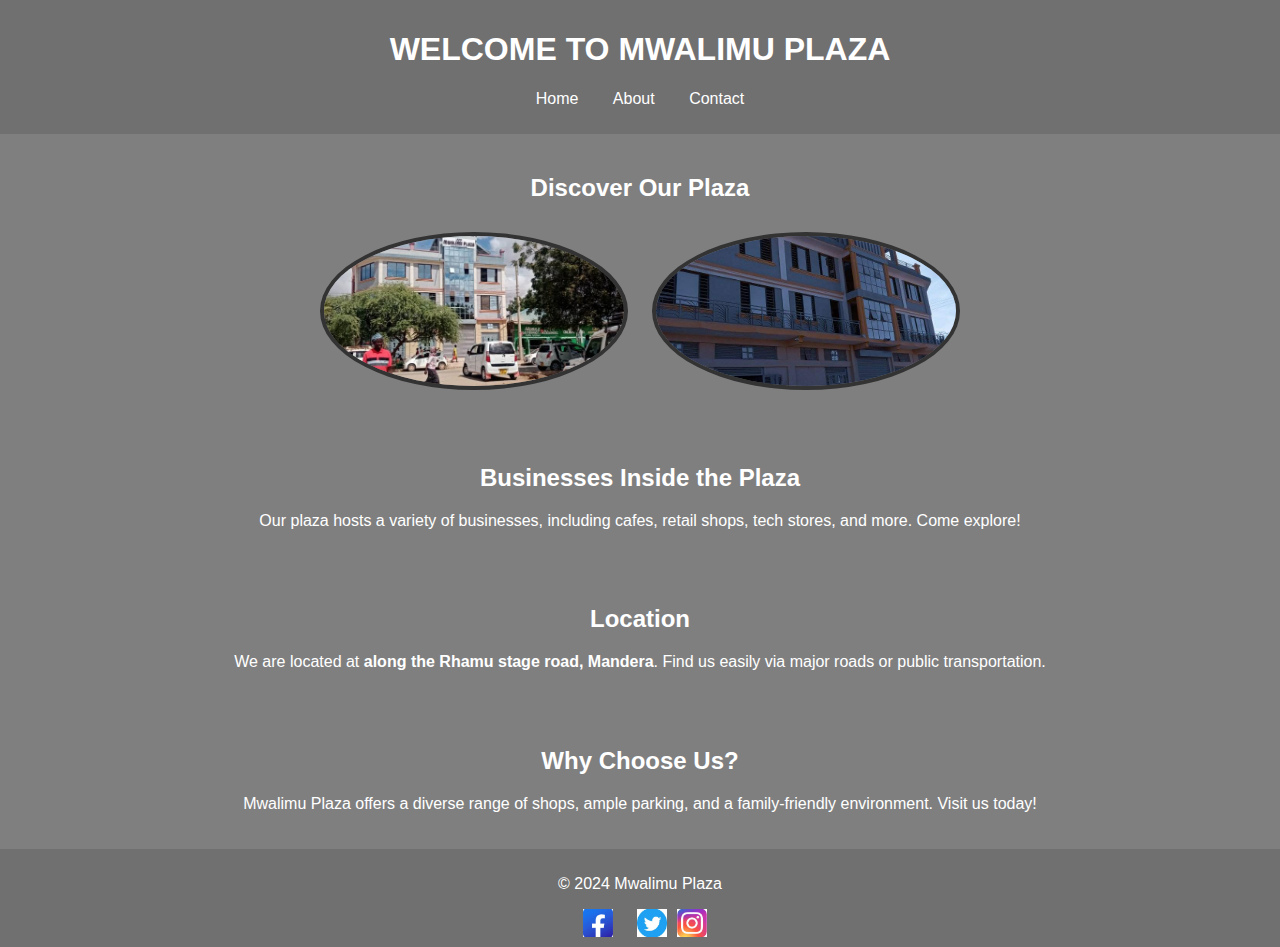
==== index.html @ 73f76951 "Update index.html" ====
<!DOCTYPE html>
<html lang="en">
<head>
    <meta charset="UTF-8">
    <meta name="viewport" content="width=device-width, initial-scale=1.0">
    <title>Mwalimu Plaza</title>
    <link rel="stylesheet" href="./css/styles.css">
</head>
<body>
    <header>
        <h1>WELCOME TO MWALIMU PLAZA</h1>
        <nav>
            <ul>
                <li><a href="index.html">Home</a></li>
                <li><a href="about.html">About</a></li>
                <li><a href="contact.html">Contact</a></li>
            </ul>
        </nav>
    </header>

    <section id="plaza-images">
        <h2>Discover Our Plaza</h2>
         <div class="profile-container1">
            <img src="assests/image3.jpg.jpg" alt="Mwalimu business" class="profile-photo">           <img src="assests/image1.jpg.jpg" alt="MOULID MOHAMED MAHAT" class="profile-photo"><!-- Add your photo here -->
        </div>
    </section>

    <section id="businesses">
        <h2>Businesses Inside the Plaza</h2>
        <p>Our plaza hosts a variety of businesses, including cafes, retail shops, tech stores, and more. Come explore!</p>
    </section>

    <section id="location">
        <h2>Location</h2>
        <p>We are located at <strong>along the Rhamu stage road, Mandera</strong>. Find us easily via major roads or public transportation.</p>
    </section>

    <section id="advertisement">
        <h2>Why Choose Us?</h2>
        <p>Mwalimu Plaza offers a diverse range of shops, ample parking, and a family-friendly environment. Visit us today!</p>
    </section>

    <footer>
        <p>&copy; 2024 Mwalimu Plaza</p>
        <div class="social">
            <a href="https://facebook.com"><img src="assests/facebook-logo.jpeg" alt="Facebook"></a>
            <a href="https://twitter.com"><img src="assests/twitter-logo.jpeg" alt="Twitter"></a
            <a href="https://instagram.com"><img src="assests/instagram-logo.jpeg" alt="Instagram"></a>
        </div>
    </footer>
</body>
</html>
---- css/styles.css ----
body {
    font-family: Arial, sans-serif;
    margin: 0;
    padding: 0;
    background-image: url('./assests/background.jpg'); /* Add your background image here */
    background-size: cover; /* Ensures the image covers the entire background */
    background-position: center; /* Centers the background image */
    color: white; /* Change text color for better contrast */
    body {
    background-color: rgba(0, 0, 0, 0.5); /* This should show a semi-transparent black background */
}

}

header {
    background-color: rgba(51, 51, 51, 0.7); /* Semi-transparent background for header */
    color: white;
    padding: 10px 0;
    text-align: center;
}

nav ul {
    list-style: none;
    padding: 0;
}

nav ul li {
    display: inline;
    margin: 0 15px;
}

nav ul li a {
    color: white;
    text-decoration: none;
}

section {
    padding: 20px;
    text-align: center;
    background-color: rgba(0, 0, 0, 0.5); /* Semi-transparent background for sections */
}

#plaza-images img {
    width: 300px;
    margin: 10px;
}

footer {
    background-color: rgba(51, 51, 51, 0.7); /* Semi-transparent background for footer */
    color: white;
    padding: 10px 0;
    text-align: center;
}

.social a {
    margin: 0 10px;
}

.social img {
    width: 30px;
    vertical-align: middle;
}
.profile-container {
    display: flex;
    justify-content:right;
    margin-bottom: 20px;
}

.profile-photo {
    width: 150px; /* Adjust size */
    height: 150px; /* Adjust size */
    border-radius: 50%; /* Makes the image a circle */
    object-fit: cover; /* Ensures the image fits properly */
    border: 4px solid #333; /* Optional: Adds a border */
}
/* Footer styles */
footer {
    background-color: rgba(51, 51, 51, 0.7); /* Semi-transparent background for the footer */
    color: white;
    padding: 10px 0;
    text-align: center;
}

footer .social {
    margin-top: 10px;
}

footer .social a {
    margin: 0 10px;
}
footer .social img {
    width: 30px; /* Adjust size for social media icons */
    height: auto; /* Maintain aspect ratio */
    max-height: 30px; /* Limit the height to maintain uniformity */
}
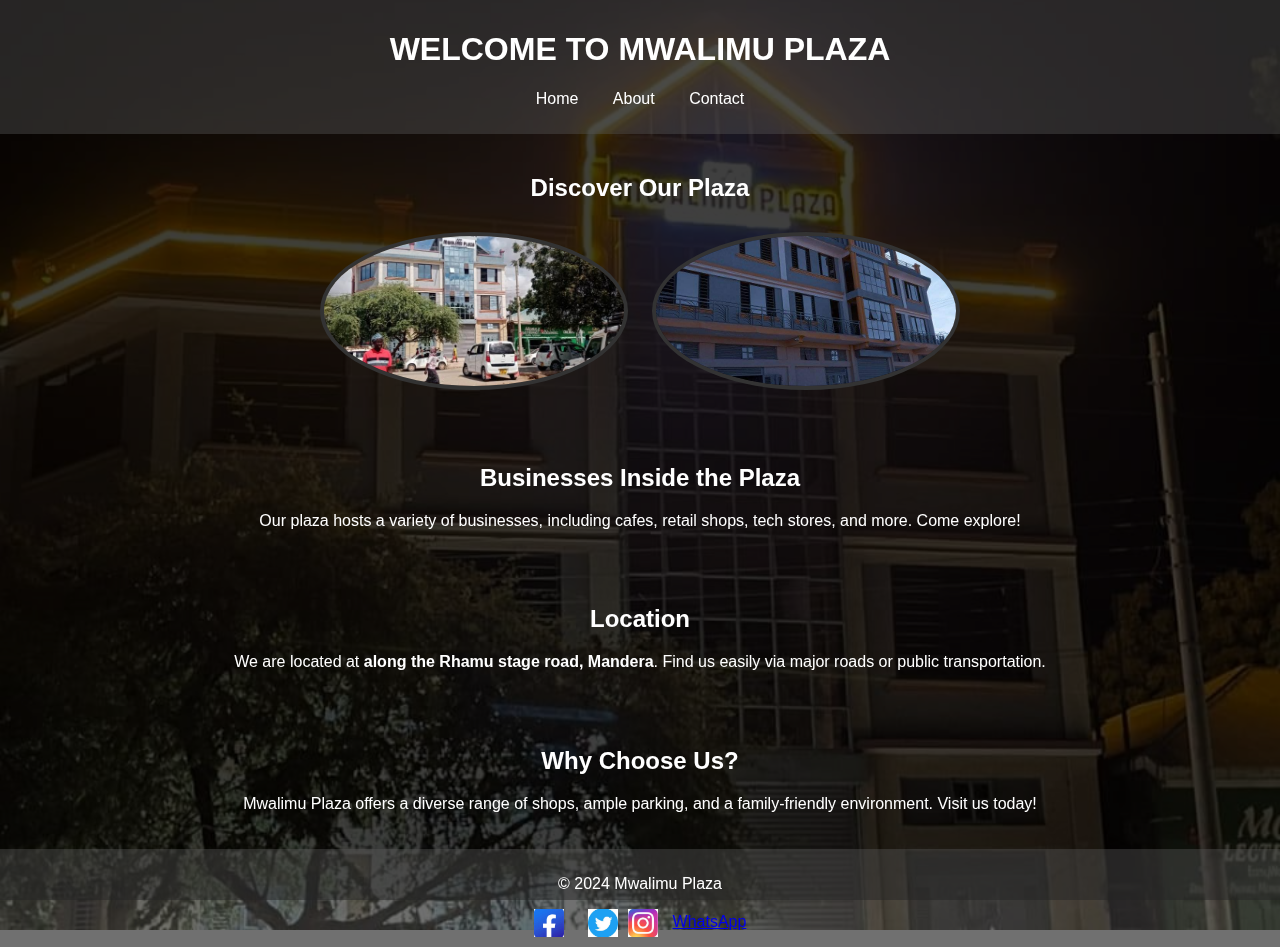
==== commit bf0f4b6d: "made changes in social media links" ====
--- a/index.html
+++ b/index.html
@@ -46,6 +46,7 @@
             <a href="https://facebook.com"><img src="assests/facebook-logo.jpeg" alt="Facebook"></a>
             <a href="https://twitter.com"><img src="assests/twitter-logo.jpeg" alt="Twitter"></a
             <a href="https://instagram.com"><img src="assests/instagram-logo.jpeg" alt="Instagram"></a>
+            <a href="https://wa.me/+254720986344?text=Hello%20Mohamed" target="_blank">WhatsApp</a>
         </div>
     </footer>
 </body>
--- a/css/styles.css
+++ b/css/styles.css
@@ -2,15 +2,26 @@
     font-family: Arial, sans-serif;
     margin: 0;
     padding: 0;
-    background-image: url('./assests/background.jpg'); /* Add your background image here */
+    background-image: url('../assests/background.jpg'); /* Ensure the image path is correct */
     background-size: cover; /* Ensures the image covers the entire background */
     background-position: center; /* Centers the background image */
-    color: white; /* Change text color for better contrast */
-    body {
-    background-color: rgba(0, 0, 0, 0.5); /* This should show a semi-transparent black background */
+    background-repeat: no-repeat; /* Prevents the image from repeating */
+    background-attachment: fixed; /* Keeps the image fixed while scrolling */
+    color: white; /* Sets text color to white */
+    position: relative;
 }
 
+body::before {
+    content: "";
+    position: fixed;
+    top: 0;
+    left: 0;
+    right: 0;
+    bottom: 0;
+    background-color: rgba(0, 0, 0, 0.5); /* Semi-transparent black overlay */
+    z-index: -1; /* Ensures the overlay is behind the content */
 }
+
 
 header {
     background-color: rgba(51, 51, 51, 0.7); /* Semi-transparent background for header */
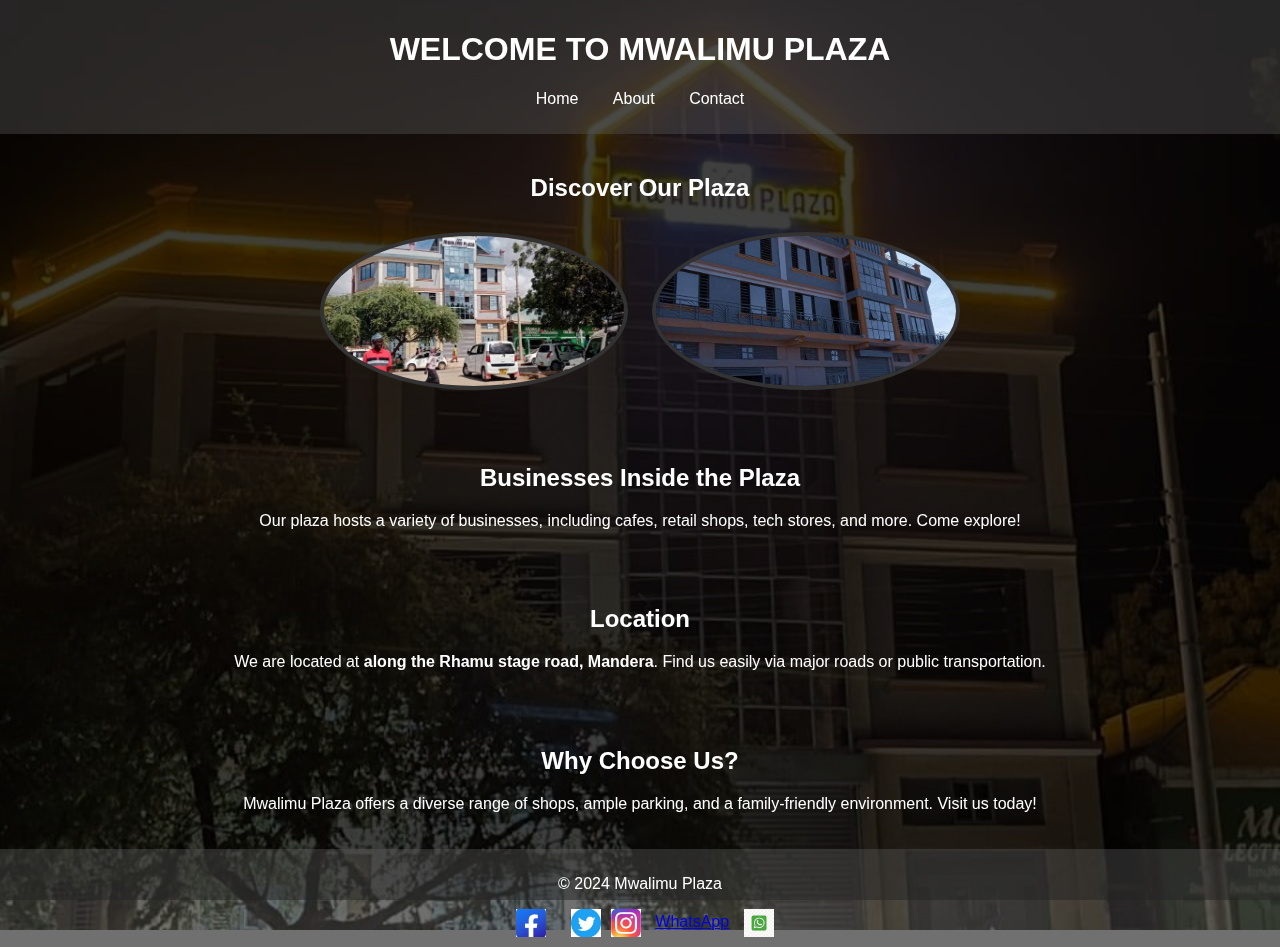
==== commit 8e1ef19d: "added logo" ====
--- a/index.html
+++ b/index.html
@@ -47,6 +47,7 @@
             <a href="https://twitter.com"><img src="assests/twitter-logo.jpeg" alt="Twitter"></a
             <a href="https://instagram.com"><img src="assests/instagram-logo.jpeg" alt="Instagram"></a>
             <a href="https://wa.me/+254720986344?text=Hello%20Mohamed" target="_blank">WhatsApp</a>
+            <img src="..//assests/whatsapp-logo.jpeg" alt="WhatsApp">
         </div>
     </footer>
 </body>
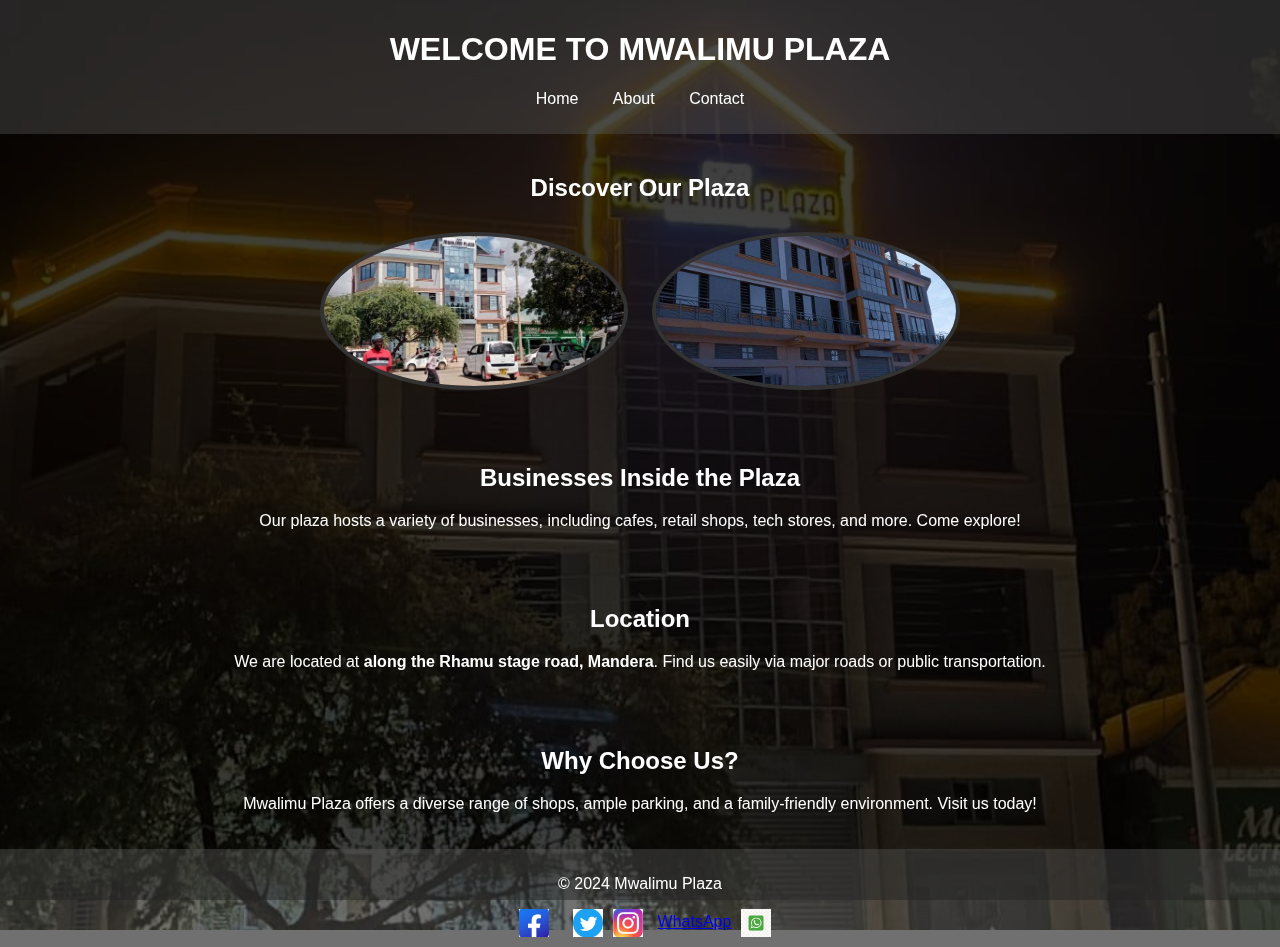
==== commit 3b41af1a: "changes in about.html,index.html and contact.html" ====
--- a/index.html
+++ b/index.html
@@ -46,8 +46,7 @@
             <a href="https://facebook.com"><img src="assests/facebook-logo.jpeg" alt="Facebook"></a>
             <a href="https://twitter.com"><img src="assests/twitter-logo.jpeg" alt="Twitter"></a
             <a href="https://instagram.com"><img src="assests/instagram-logo.jpeg" alt="Instagram"></a>
-            <a href="https://wa.me/+254720986344?text=Hello%20Mohamed" target="_blank">WhatsApp</a>
-            <img src="..//assests/whatsapp-logo.jpeg" alt="WhatsApp">
+            <a href="https://wa.me/+254720986344?text=Hello%20Mohamed" target="_blank">WhatsApp</a><img src="assests/whatsapp-logo.jpeg" alt="WhatsApp">
         </div>
     </footer>
 </body>
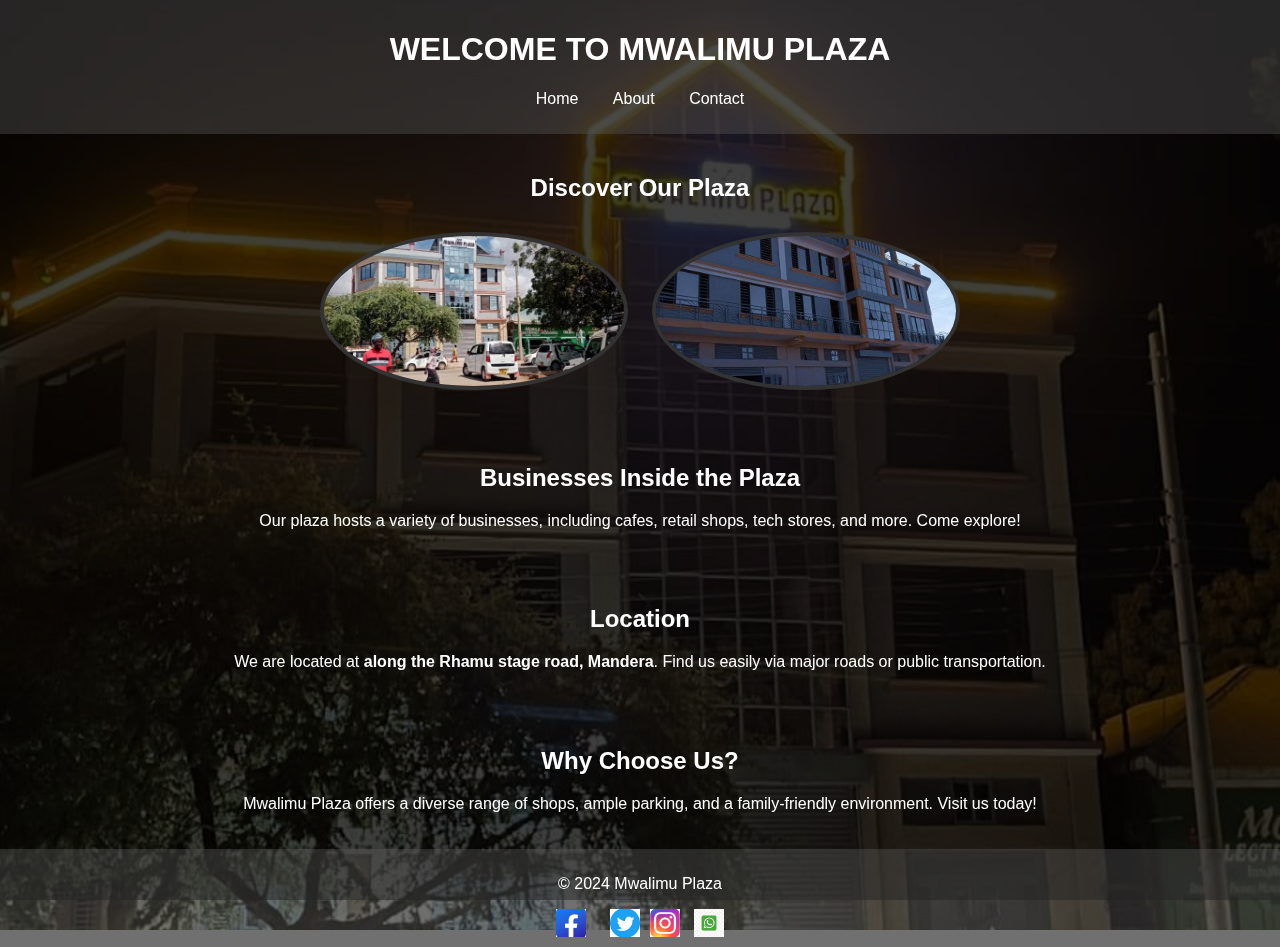
==== commit f5e5e816: "html" ====
--- a/index.html
+++ b/index.html
@@ -40,14 +40,15 @@
         <p>Mwalimu Plaza offers a diverse range of shops, ample parking, and a family-friendly environment. Visit us today!</p>
     </section>
 
-    <footer>
+<footer>
         <p>&copy; 2024 Mwalimu Plaza</p>
         <div class="social">
             <a href="https://facebook.com"><img src="assests/facebook-logo.jpeg" alt="Facebook"></a>
             <a href="https://twitter.com"><img src="assests/twitter-logo.jpeg" alt="Twitter"></a
             <a href="https://instagram.com"><img src="assests/instagram-logo.jpeg" alt="Instagram"></a>
-            <a href="https://wa.me/+254720986344?text=Hello%20Mohamed" target="_blank">WhatsApp</a><img src="assests/whatsapp-logo.jpeg" alt="WhatsApp">
+            <a href="https://wa.me/+254720986344?text=Hello%20Mohamed" target="_blank"><img src="assests/whatsapp-logo.jpeg" alt="WhatsApp">
+            </a>
         </div>
-    </footer>
+</footer>
 </body>
 </html>
